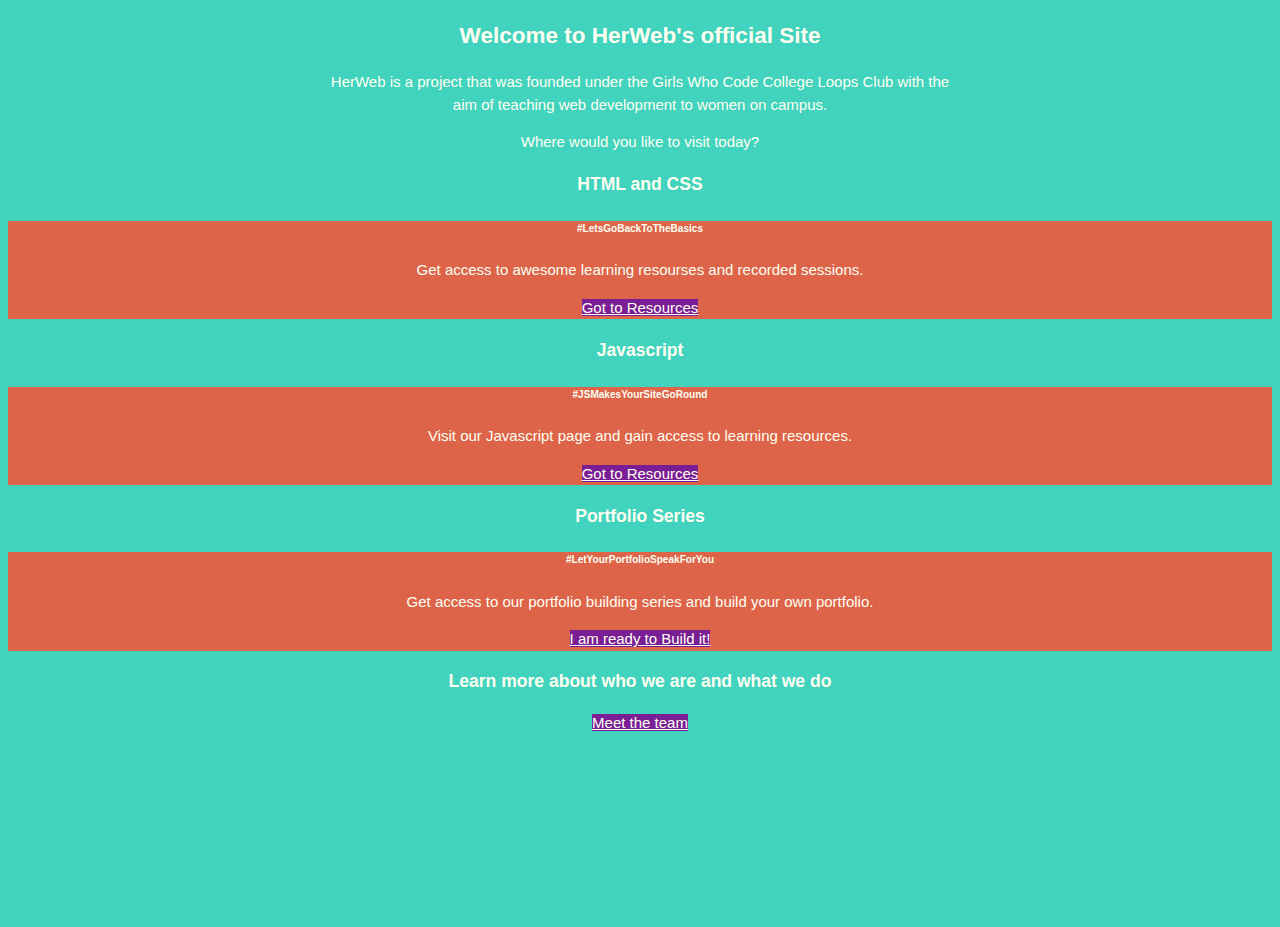
==== index.html @ 4a24bbd1 "initial commit" ====
<!doctype html>
<html lang="en">
  <head>
    <!-- Required meta tags -->
    <meta charset="utf-8">
    <meta name="viewport" content="width=device-width, initial-scale=1, shrink-to-fit=no">

    <!-- Bootstrap CSS -->
    <link rel="stylesheet" href="https://stackpath.bootstrapcdn.com/bootstrap/4.1.3/css/bootstrap.min.css" integrity="sha384-MCw98/SFnGE8fJT3GXwEOngsV7Zt27NXFoaoApmYm81iuXoPkFOJwJ8ERdknLPMO" crossorigin="anonymous">
   
	<!-- Style CSS -->
	 <link  rel="stylesheet" href="style.css" >
	  
	<!-- Icons -->  
	<link rel="stylesheet" href="https://use.fontawesome.com/releases/v5.7.0/css/all.css" integrity="sha384-lZN37f5QGtY3VHgisS14W3ExzMWZxybE1SJSEsQp9S+oqd12jhcu+A56Ebc1zFSJ" crossorigin="anonymous">
	  
    <title>HTML</title>
  </head>
  <body class=" text-center text-white">
	  <nav class="navbar-brand">
	    <i class="fas fa-laptop-code fa-10x mt-4 color"></i>
	  </nav>
	  <div class="container-fluid text-center position-relative mb-5 text-color">
         <div class="my-2">
		     <h2  class="line-1 anim-typewriter font-size-sm-1rem">Welcome to HerWeb's official Site</h2>
			 <p class="HW-width para">HerWeb is a project that was founded under the Girls Who Code College Loops Club with the aim of teaching web development to women on campus.</p>
		     <p>Where would you like to visit today?</p>
		 </div> 
	    <div class="row justify-content-center">
		  <div class="col-lg-3 border border-color align-right p-4 m-3" >
			   <h3 class="title">HTML and CSS</h3>
			   <div class="card card-bg">
				  <div class="card-body">
					<h6 class="card-title">#LetsGoBackToTheBasics</h6>
					<p class="card-text">Get access to awesome learning resourses and recorded sessions.</p>
					<a href="html.html" class="btn btn-color">Got to Resources</a>
				  </div>
			  </div>
		  </div>
			
		  <div class="col-lg-3 border border-color p-4 m-3">
			   <h3 class="title">Javascript</h3>
			   <div class="card card-bg">
				  <div class="card-body">
					<h6 class="card-title">#JSMakesYourSiteGoRound</h6>
					<p class="card-text">Visit our Javascript page and gain access to learning resources.</p>
					<a href="js.html" class="btn btn-color">Got to Resources</a>
				  </div>
			  </div>
		  </div>
		  
		  <div class="col-lg-3 border border-color p-4 m-3">
			   <h3 class="title">Portfolio Series</h3>
			   <div class="card card-bg">
				  <div class="card-body">
					<h6 class="card-title">#LetYourPortfolioSpeakForYou</h6>
					<p class="card-text">Get access to our portfolio building series and build your own portfolio.</p>
					<a href="portfolio.html" class="btn btn-color">I am ready to Build it!</a>
				  </div>
			   </div>
		  </div>
		  	
		  
		</div>
		  <div class="row justify-content-center mt-5">
			  <div class="col-lg-6">
			     <h3 class="m-0 heading">Learn more about who we are and what we do</h3> 
				  <a href="team.html" class="btn btn-color m-0 text-color para">Meet the team</a>
			  </div>
		  
		  
		  </div>
	  
	  </div>
	  
	
	  
 	  
	  <!-- Footer -->
    <footer class="page-footer font-small mdb-color lighten-3 pt-4 bg-secondary">

  <!-- Footer Elements -->
  <div class="container">

    <!--Grid row-->
    <div class="row">

      <!--Grid column-->
      <div class="col-lg-2 col-md-12 mb-4">

        <!--Image-->
        <div class="view overlay z-depth-1-half">
          <img src="https://mdbootstrap.com/img/Photos/Horizontal/Nature/4-col/img%20(73).jpg" class="img-fluid"
            alt="">
          <a href="">
            <div class="mask rgba-white-light"></div>
          </a>
        </div>

      </div>
      <!--Grid column-->

      <!--Grid column-->
      <div class="col-lg-2 col-md-6 mb-4">

        <!--Image-->
        <div class="view overlay z-depth-1-half">
          <img src="https://mdbootstrap.com/img/Photos/Horizontal/Nature/4-col/img%20(78).jpg" class="img-fluid"
            alt="">
          <a href="">
            <div class="mask rgba-white-light"></div>
          </a>
        </div>

      </div>
      <!--Grid column-->

      <!--Grid column-->
      <div class="col-lg-2 col-md-6 mb-4">

        <!--Image-->
        <div class="view overlay z-depth-1-half">
          <img src="https://mdbootstrap.com/img/Photos/Horizontal/Nature/4-col/img%20(79).jpg" class="img-fluid"
            alt="">
          <a href="">
            <div class="mask rgba-white-light"></div>
          </a>
        </div>

      </div>
      <!--Grid column-->

      <!--Grid column-->
      <div class="col-lg-2 col-md-12 mb-4">

        <!--Image-->
        <div class="view overlay z-depth-1-half">
          <img src="https://mdbootstrap.com/img/Photos/Horizontal/Nature/4-col/img%20(81).jpg" class="img-fluid"
            alt="">
          <a href="">
            <div class="mask rgba-white-light"></div>
          </a>
        </div>

      </div>
      <!--Grid column-->

      <!--Grid column-->
      <div class="col-lg-2 col-md-6 mb-4">

        <!--Image-->
        <div class="view overlay z-depth-1-half">
          <img src="https://mdbootstrap.com/img/Photos/Horizontal/Nature/4-col/img%20(82).jpg" class="img-fluid"
            alt="">
          <a href="">
            <div class="mask rgba-white-light"></div>
          </a>
        </div>

      </div>
      <!--Grid column-->

      <!--Grid column-->
      <div class="col-lg-2 col-md-6 mb-4">

        <!--Image-->
        <div class="view overlay z-depth-1-half">
          <img src="https://mdbootstrap.com/img/Photos/Horizontal/Nature/4-col/img%20(84).jpg" class="img-fluid"
            alt="">
          <a href="">
            <div class="mask rgba-white-light"></div>
          </a>
        </div>

      </div>
      <!--Grid column-->

    </div>
    <!--Grid row-->

  </div>
  <!-- Footer Elements -->

  <!-- Copyright -->
 
  <!-- Copyright -->

</footer>

    <!-- Optional JavaScript -->
    <!-- jQuery first, then Popper.js, then Bootstrap JS -->
    <script src="https://code.jquery.com/jquery-3.3.1.slim.min.js" integrity="sha384-q8i/X+965DzO0rT7abK41JStQIAqVgRVzpbzo5smXKp4YfRvH+8abtTE1Pi6jizo" crossorigin="anonymous"></script>
    <script src="https://cdnjs.cloudflare.com/ajax/libs/popper.js/1.14.3/umd/popper.min.js" integrity="sha384-ZMP7rVo3mIykV+2+9J3UJ46jBk0WLaUAdn689aCwoqbBJiSnjAK/l8WvCWPIPm49" crossorigin="anonymous"></script>
    <script src="https://stackpath.bootstrapcdn.com/bootstrap/4.1.3/js/bootstrap.min.js" integrity="sha384-ChfqqxuZUCnJSK3+MXmPNIyE6ZbWh2IMqE241rYiqJxyMiZ6OW/JmZQ5stwEULTy" crossorigin="anonymous"></script>
  </body>
</html>
---- style.css ----
.block {
	display: block;
}
.container {
	text-align: center;
}

.row {
	text-align: center;
}

body {
	height: 100vh;
	background-color: #41D3BD;
	
}

.top {
	
}
@import url(https://fonts.googleapis.com/css?family=Source+Sans+Pro:400,200,200italic,300,300italic,400italic,600,600italic,700,700italic,900,900italic);

body {
    font-family: 'Source Sans Pro', sans-serif;
    line-height: 1.5;
    color: #323232;
    font-size: 15px;
    font-weight: 400;
    text-rendering: optimizeLegibility;
    -webkit-font-smoothing: antialiased;
    -moz-font-smoothing: antialiased;
}
.heading-title {
    margin-bottom: 100px;
}
.text-center {
    text-align: center;
}
.heading-title h3 {
    margin-bottom: 0;
    letter-spacing: 2px;
    font-weight: normal;
}
.p-top-30 {
    padding-top: 30px;
}
.half-txt {
    width: 60%;
    margin: 0 auto;
    display: inline-block;
    line-height: 25px;
    color: #7e7e7e;
}
.text-uppercase {
    text-transform: uppercase;
}

.team-member, .team-member .team-img {
    position: relative;
}
.team-member {
    overflow: hidden;
}
.team-member, .team-member .team-img {
    position: relative;
}

.team-hover {
    position: absolute;
    top: 0;
    left: 0;
	width: 400px;
    bottom: 0;
    right: 0;
    margin: 0;
    border: 20px solid rgba(0, 0, 0, 0.1);
    background-color: rgba(255, 255, 255, 0.90);
    opacity: 0;
    -webkit-transition: all 0.3s;
    transition: all 0.3s;
}
.team-member:hover .team-hover .desk {
    top: 35%;
}
.team-member:hover .team-hover, .team-member:hover .team-hover .desk, .team-member:hover .team-hover .s-link {
    opacity: 1;
}
.team-hover .desk {
    position: absolute;
    top: 0%;
    width: 400px;
    opacity: 0;
    -webkit-transform: translateY(-55%);
    -ms-transform: translateY(-55%);
    transform: translateY(-55%);
    -webkit-transition: all 0.3s 0.2s;
    transition: all 0.3s 0.2s;
    padding: 0 20px;
}
.desk, .desk h4, .team-hover .s-link a {
    text-align: center;
    color: #222;
}
.team-member:hover .team-hover .s-link {
    bottom: 10%;
}
.team-member:hover .team-hover, .team-member:hover .team-hover .desk, .team-member:hover .team-hover .s-link {
    opacity: 1;
}
.team-hover .s-link {
    position: absolute;
    bottom: 0;
    width: 100%;
    opacity: 0;
    text-align: center;
    -webkit-transform: translateY(45%);
    -ms-transform: translateY(45%);
    transform: translateY(45%);
    -webkit-transition: all 0.3s 0.2s;
    transition: all 0.3s 0.2s;
    font-size: 35px;
}
.desk, .desk h4, .team-hover .s-link a {
    text-align: center;
    color: #222;
}
.team-member .s-link a {
    margin: 0 10px;
    color: #333;
    font-size: 16px;
}
.team-title {
    position: static;
    padding: 20px 0;
    display: inline-block;
    letter-spacing: 2px;
    width: 100%;
}
.team-title h5 {
    margin-bottom: 0px;
    display: block;
    text-transform: uppercase;
}
.team-title span {
    font-size: 12px;
    text-transform: uppercase;
    color: #a5a5a5;
    letter-spacing: 1px;
}

.color {
	color: #791E94;
}

.card-bg {
	background-color: #DE6449;
}

.border-color {
	border-color: #FFFFF2;
}

.text-color {
	color:#FFFFF2;
}

.btn-color {
	background-color: #791E94;
	color: #FFFFF2;
}

.btn-color a {
	color:#FFFFF2;
	text-decoration: none;
}
.btn-color a:hover, .btn-color:active {
	color: #DE6449;
	
}


.HW-width {
	width: 50%;
	position: relative;
	left: 25%;
}



.card-bg-2 {
	background-color: #41D3BD;
}



.width {
	width:
}









/* Extra small devices (portrait phones, less than 576px)*/
@media (max-width: 575.98px) { ... }

/* Small devices (landscape phones, less than 768px)*/
@media (max-width: 767.98px) { 
	.heading {
		font-size: 4vw;
	}
	
	.para {
		font-size: 3vw;
	}
	
	.HW-width {
	width: 100%;
	left:0%;
   }
}

/* Medium devices (tablets, less than 992px)*/
@media (max-width: 991.98px) { ... }

/* Large devices (desktops, less than 1200px)*/
@media (max-width: 1199.98px) { ... }





.or {
	display: inline;
}
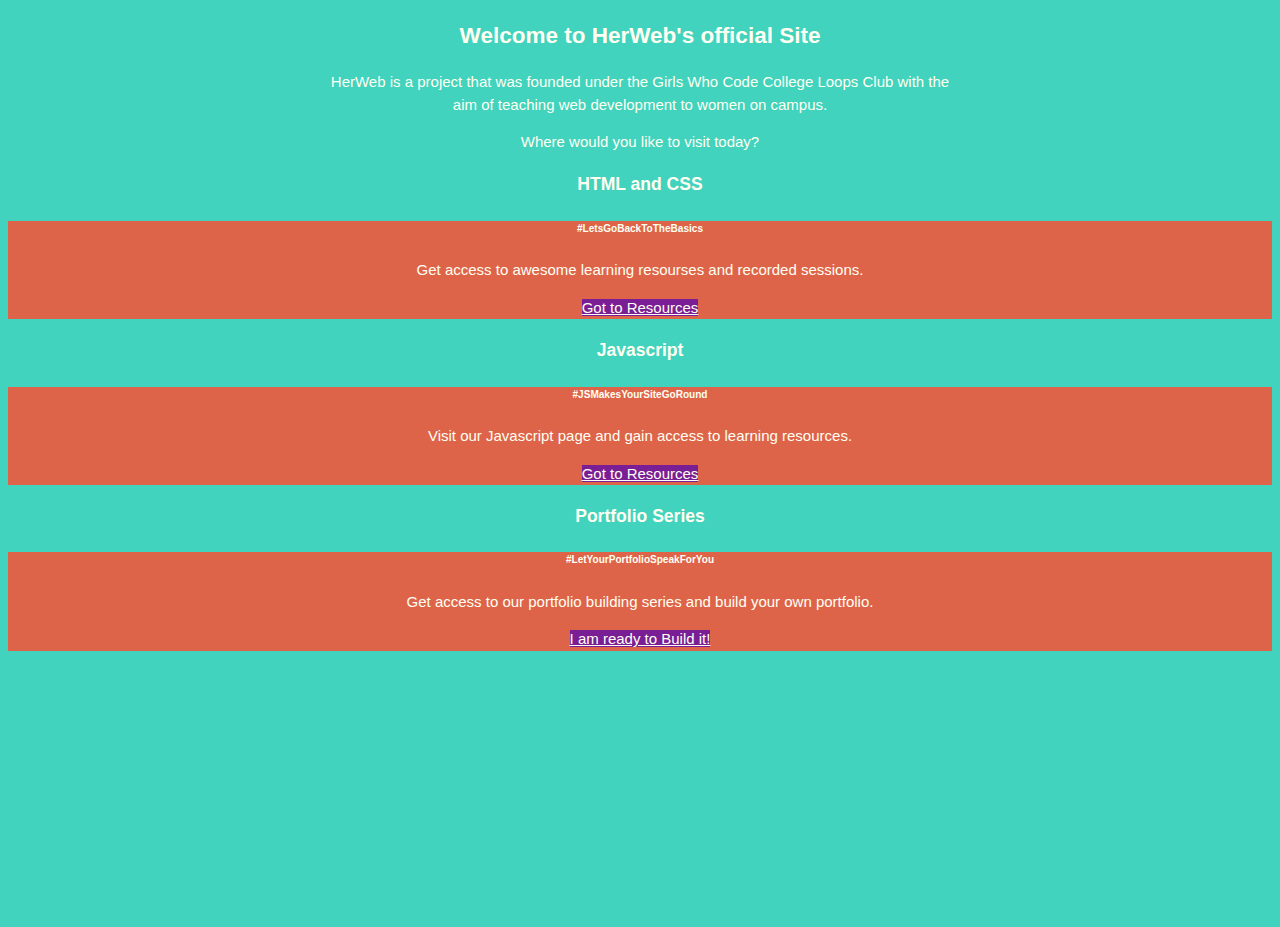
==== commit 017e1cca: "initial commit" ====
--- a/index.html
+++ b/index.html
@@ -61,12 +61,12 @@
 		  </div>
 		  	
 		  
-		</div>
+		<!--</div>
 		  <div class="row justify-content-center mt-5">
 			  <div class="col-lg-6">
 			     <h3 class="m-0 heading">Learn more about who we are and what we do</h3> 
 				  <a href="team.html" class="btn btn-color m-0 text-color para">Meet the team</a>
-			  </div>
+			  </div> -->
 		  
 		  
 		  </div>
--- a/style.css
+++ b/style.css
@@ -198,7 +198,9 @@
 	width:
 }
 
-
+.intro {
+	color: #DE6449
+}
 
 
 
@@ -215,6 +217,10 @@
 		font-size: 4vw;
 	}
 	
+	.heading-1 {
+		font-size: 5vw;
+	}
+	
 	.para {
 		font-size: 3vw;
 	}
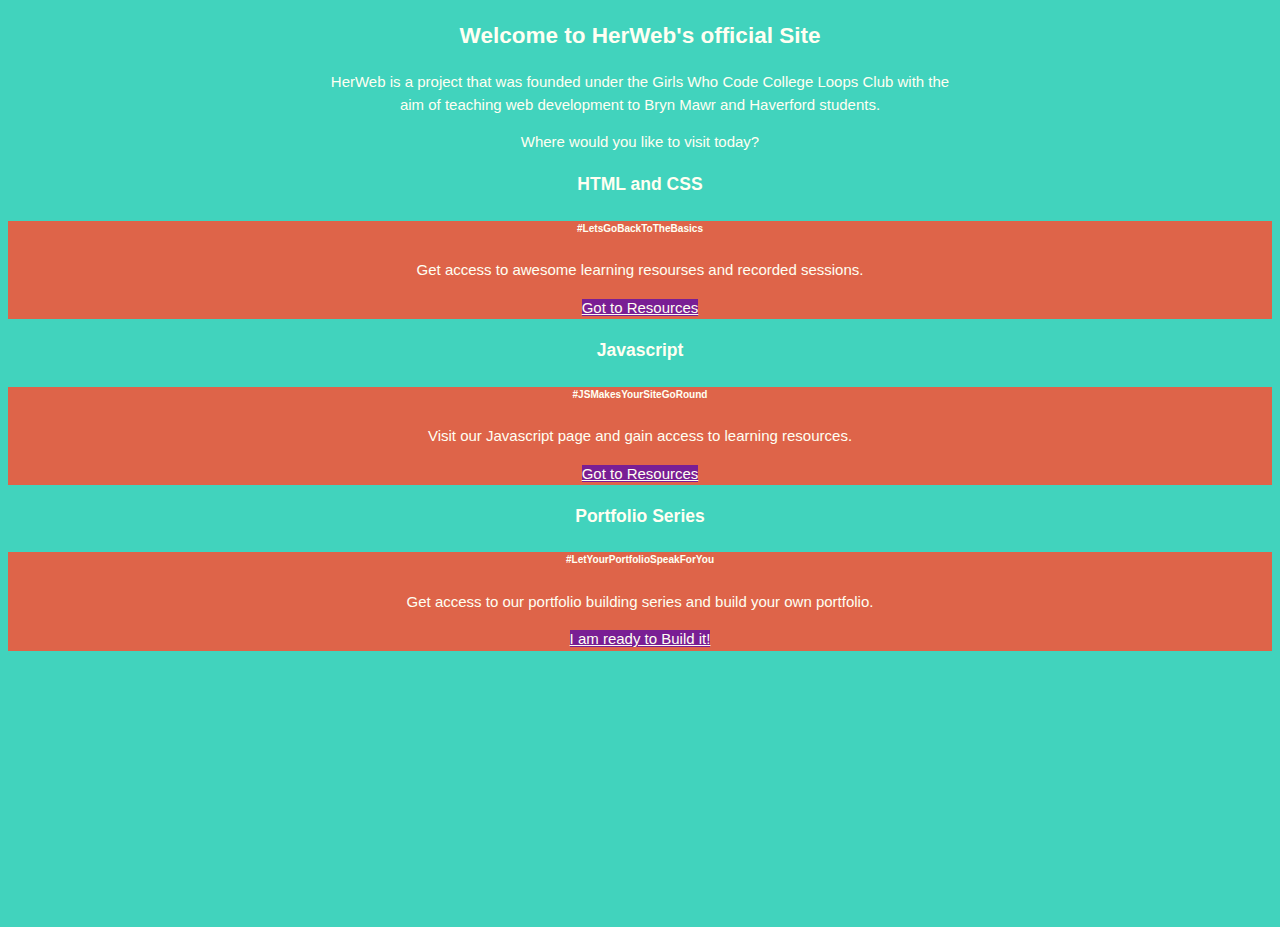
==== commit 4fac4498: "landing-page" ====
--- a/index.html
+++ b/index.html
@@ -23,7 +23,7 @@
 	  <div class="container-fluid text-center position-relative mb-5 text-color">
          <div class="my-2">
 		     <h2  class="line-1 anim-typewriter font-size-sm-1rem">Welcome to HerWeb's official Site</h2>
-			 <p class="HW-width para">HerWeb is a project that was founded under the Girls Who Code College Loops Club with the aim of teaching web development to women on campus.</p>
+			 <p class="HW-width para">HerWeb is a project that was founded under the Girls Who Code College Loops Club with the aim of teaching web development to Bryn Mawr and Haverford students.</p>
 		     <p>Where would you like to visit today?</p>
 		 </div> 
 	    <div class="row justify-content-center">
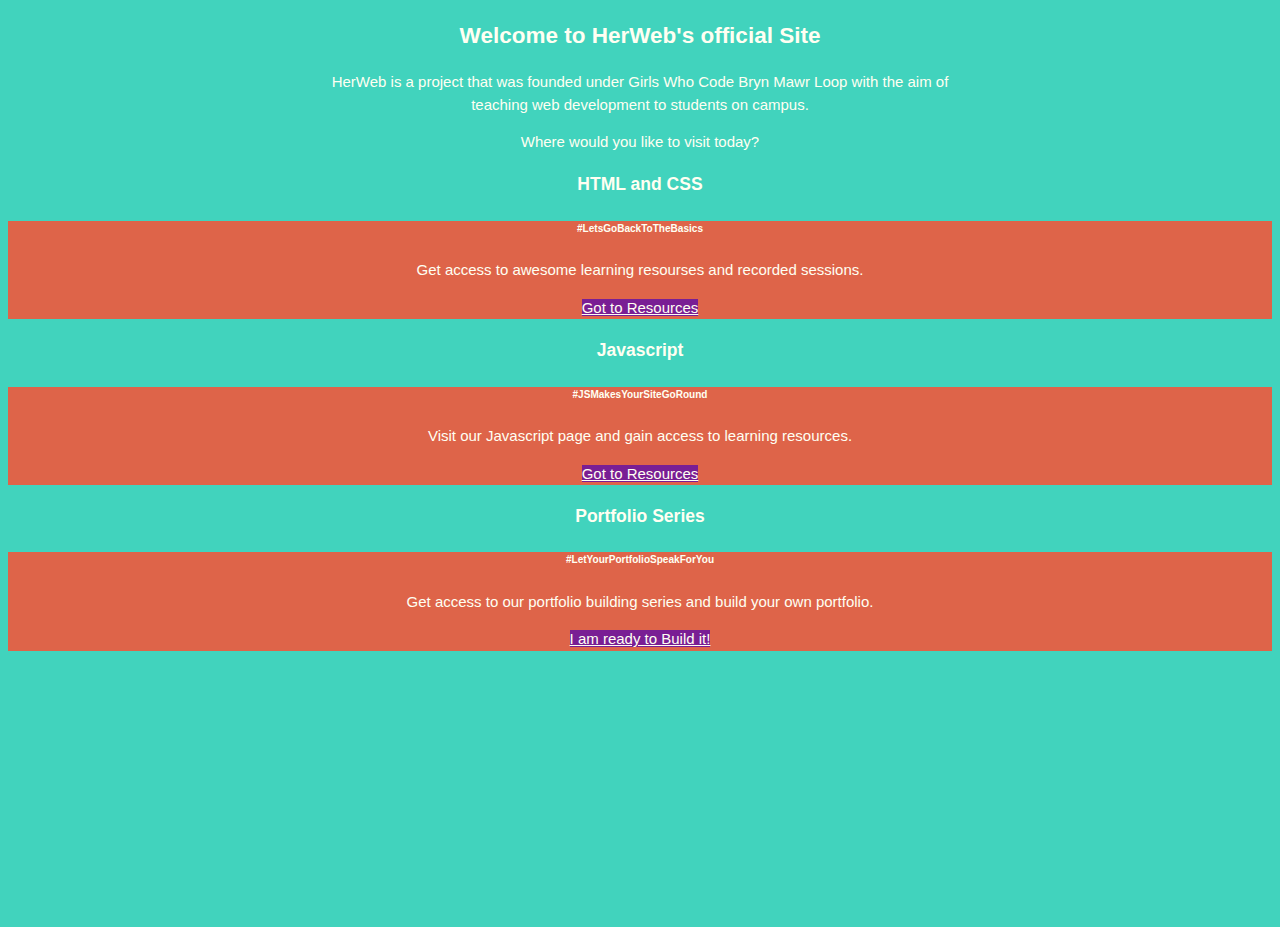
==== commit f78625ce: "landing-page" ====
--- a/index.html
+++ b/index.html
@@ -23,7 +23,7 @@
 	  <div class="container-fluid text-center position-relative mb-5 text-color">
          <div class="my-2">
 		     <h2  class="line-1 anim-typewriter font-size-sm-1rem">Welcome to HerWeb's official Site</h2>
-			 <p class="HW-width para">HerWeb is a project that was founded under the Girls Who Code College Loops Club with the aim of teaching web development to Bryn Mawr and Haverford students.</p>
+			 <p class="HW-width para">HerWeb is a project that was founded under Girls Who Code Bryn Mawr Loop with the aim of teaching web development to students on campus.</p>
 		     <p>Where would you like to visit today?</p>
 		 </div> 
 	    <div class="row justify-content-center">
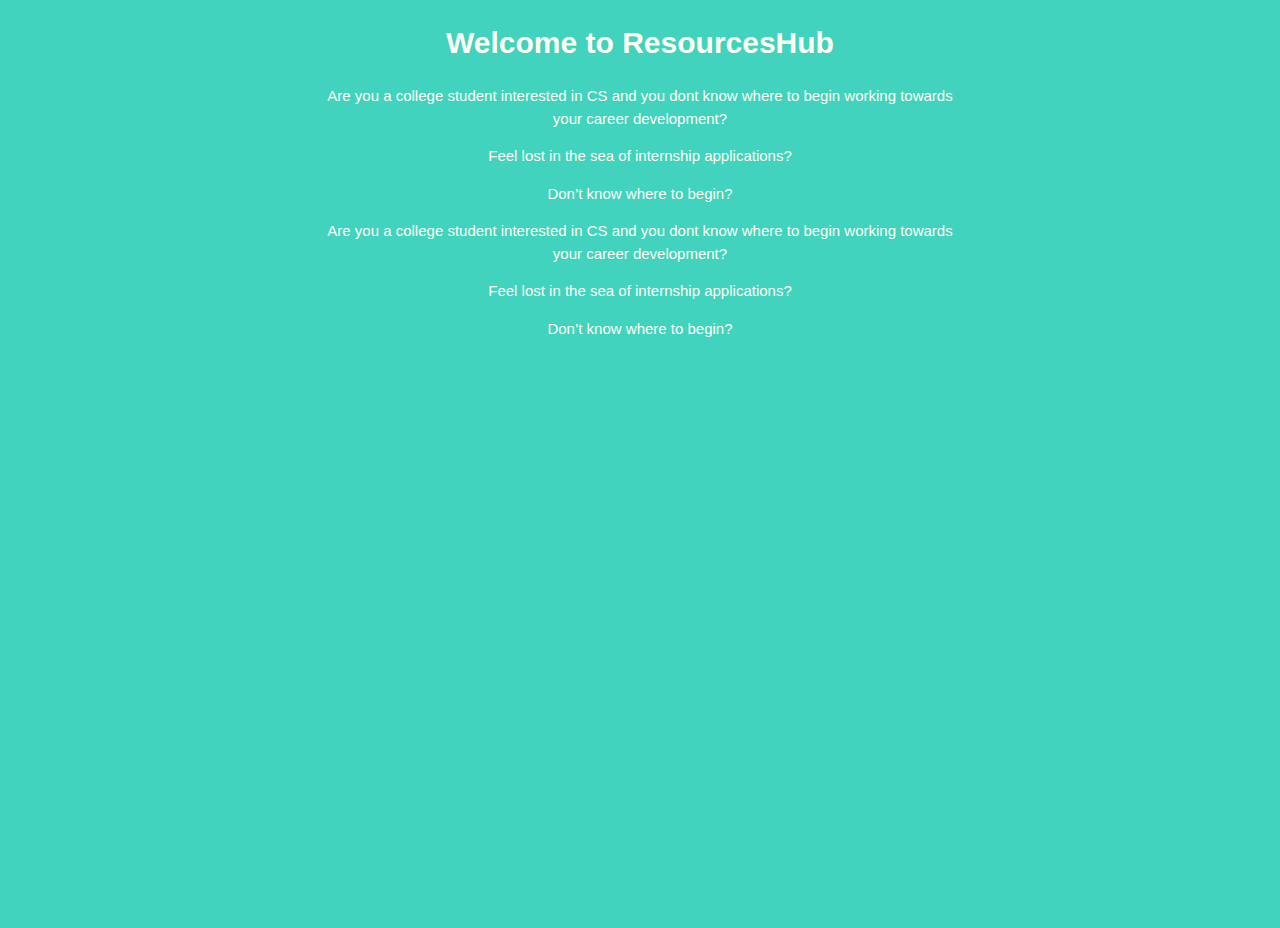
==== commit 5a2460ba: "first page" ====
--- a/index.html
+++ b/index.html
@@ -1,196 +1,123 @@
-<!doctype html>
+<!DOCTYPE html>
 <html lang="en">
   <head>
     <!-- Required meta tags -->
-    <meta charset="utf-8">
-    <meta name="viewport" content="width=device-width, initial-scale=1, shrink-to-fit=no">
+    <meta charset="utf-8" />
+    <meta
+      name="viewport"
+      content="width=device-width, initial-scale=1, shrink-to-fit=no"
+    />
 
     <!-- Bootstrap CSS -->
-    <link rel="stylesheet" href="https://stackpath.bootstrapcdn.com/bootstrap/4.1.3/css/bootstrap.min.css" integrity="sha384-MCw98/SFnGE8fJT3GXwEOngsV7Zt27NXFoaoApmYm81iuXoPkFOJwJ8ERdknLPMO" crossorigin="anonymous">
-   
-	<!-- Style CSS -->
-	 <link  rel="stylesheet" href="style.css" >
-	  
-	<!-- Icons -->  
-	<link rel="stylesheet" href="https://use.fontawesome.com/releases/v5.7.0/css/all.css" integrity="sha384-lZN37f5QGtY3VHgisS14W3ExzMWZxybE1SJSEsQp9S+oqd12jhcu+A56Ebc1zFSJ" crossorigin="anonymous">
-	  
+    <link
+      rel="stylesheet"
+      href="https://stackpath.bootstrapcdn.com/bootstrap/4.1.3/css/bootstrap.min.css"
+      integrity="sha384-MCw98/SFnGE8fJT3GXwEOngsV7Zt27NXFoaoApmYm81iuXoPkFOJwJ8ERdknLPMO"
+      crossorigin="anonymous"
+    />
+
+    <!-- Style CSS -->
+    <link rel="stylesheet" href="style.css" />
+
+    <!-- Icons -->
+    <link
+      rel="stylesheet"
+      href="https://use.fontawesome.com/releases/v5.7.0/css/all.css"
+      integrity="sha384-lZN37f5QGtY3VHgisS14W3ExzMWZxybE1SJSEsQp9S+oqd12jhcu+A56Ebc1zFSJ"
+      crossorigin="anonymous"
+    />
+
     <title>HTML</title>
   </head>
-  <body class=" text-center text-white">
-	  <nav class="navbar-brand">
-	    <i class="fas fa-laptop-code fa-10x mt-4 color"></i>
-	  </nav>
-	  <div class="container-fluid text-center position-relative mb-5 text-color">
-         <div class="my-2">
-		     <h2  class="line-1 anim-typewriter font-size-sm-1rem">Welcome to HerWeb's official Site</h2>
-			 <p class="HW-width para">HerWeb is a project that was founded under Girls Who Code Bryn Mawr Loop with the aim of teaching web development to students on campus.</p>
-		     <p>Where would you like to visit today?</p>
-		 </div> 
-	    <div class="row justify-content-center">
-		  <div class="col-lg-3 border border-color align-right p-4 m-3" >
-			   <h3 class="title">HTML and CSS</h3>
-			   <div class="card card-bg">
-				  <div class="card-body">
-					<h6 class="card-title">#LetsGoBackToTheBasics</h6>
-					<p class="card-text">Get access to awesome learning resourses and recorded sessions.</p>
-					<a href="html.html" class="btn btn-color">Got to Resources</a>
-				  </div>
-			  </div>
-		  </div>
-			
-		  <div class="col-lg-3 border border-color p-4 m-3">
-			   <h3 class="title">Javascript</h3>
-			   <div class="card card-bg">
-				  <div class="card-body">
-					<h6 class="card-title">#JSMakesYourSiteGoRound</h6>
-					<p class="card-text">Visit our Javascript page and gain access to learning resources.</p>
-					<a href="js.html" class="btn btn-color">Got to Resources</a>
-				  </div>
-			  </div>
-		  </div>
-		  
-		  <div class="col-lg-3 border border-color p-4 m-3">
-			   <h3 class="title">Portfolio Series</h3>
-			   <div class="card card-bg">
-				  <div class="card-body">
-					<h6 class="card-title">#LetYourPortfolioSpeakForYou</h6>
-					<p class="card-text">Get access to our portfolio building series and build your own portfolio.</p>
-					<a href="portfolio.html" class="btn btn-color">I am ready to Build it!</a>
-				  </div>
-			   </div>
-		  </div>
-		  	
-		  
-		<!--</div>
-		  <div class="row justify-content-center mt-5">
-			  <div class="col-lg-6">
-			     <h3 class="m-0 heading">Learn more about who we are and what we do</h3> 
-				  <a href="team.html" class="btn btn-color m-0 text-color para">Meet the team</a>
-			  </div> -->
-		  
-		  
-		  </div>
-	  
-	  </div>
-	  
-	
-	  
- 	  
-	  <!-- Footer -->
-    <footer class="page-footer font-small mdb-color lighten-3 pt-4 bg-secondary">
-
-  <!-- Footer Elements -->
-  <div class="container">
-
-    <!--Grid row-->
-    <div class="row">
-
-      <!--Grid column-->
-      <div class="col-lg-2 col-md-12 mb-4">
-
-        <!--Image-->
-        <div class="view overlay z-depth-1-half">
-          <img src="https://mdbootstrap.com/img/Photos/Horizontal/Nature/4-col/img%20(73).jpg" class="img-fluid"
-            alt="">
-          <a href="">
-            <div class="mask rgba-white-light"></div>
-          </a>
+  <body class="text-center text-white">
+    <nav class="navbar-brand">
+      <i class="fas fa-laptop-code fa-8x mt-4 color"></i>
+    </nav>
+    <div class="container-fluid text-center position-relative mb-5 text-color">
+      <div class="my-2">
+        <h1 class="line-1 anim-typewriter font-size-sm-1rem">
+          Welcome to ResourcesHub
+        </h1>
+      </div>
+      <div class="row mt-5">
+        <div class="col-6">
+          <p class="HW-width para">
+            Are you a college student interested in CS and you dont know where
+            to begin working towards your career development?
+          </p>
+          <p>Feel lost in the sea of internship applications?</p>
+          <p>Don’t know where to begin?</p>
+        </div>
+        <div class="col-6">
+          <p class="HW-width para">
+            Are you a college student interested in CS and you dont know where
+            to begin working towards your career development?
+          </p>
+          <p>Feel lost in the sea of internship applications?</p>
+          <p>Don’t know where to begin?</p>
+        </div>
+      </div>
+    </div>
+    <!-- <div class="row justify-content-center">
+        <div class="col-lg-3 border border-color align-right p-4 m-3">
+          <h3 class="title">HTML and CSS</h3>
+          <div class="card card-bg">
+            <div class="card-body">
+              <h6 class="card-title">#LetsGoBackToTheBasics</h6>
+              <p class="card-text">
+                Get access to awesome learning resourses and recorded sessions.
+              </p>
+              <a href="html.html" class="btn btn-color">Got to Resources</a>
+            </div>
+          </div>
         </div>
 
-      </div>
-      <!--Grid column-->
-
-      <!--Grid column-->
-      <div class="col-lg-2 col-md-6 mb-4">
-
-        <!--Image-->
-        <div class="view overlay z-depth-1-half">
-          <img src="https://mdbootstrap.com/img/Photos/Horizontal/Nature/4-col/img%20(78).jpg" class="img-fluid"
-            alt="">
-          <a href="">
-            <div class="mask rgba-white-light"></div>
-          </a>
+        <div class="col-lg-3 border border-color p-4 m-3">
+          <h3 class="title">Javascript</h3>
+          <div class="card card-bg">
+            <div class="card-body">
+              <h6 class="card-title">#JSMakesYourSiteGoRound</h6>
+              <p class="card-text">
+                Visit our Javascript page and gain access to learning resources.
+              </p>
+              <a href="js.html" class="btn btn-color">Got to Resources</a>
+            </div>
+          </div>
         </div>
 
-      </div>
-      <!--Grid column-->
-
-      <!--Grid column-->
-      <div class="col-lg-2 col-md-6 mb-4">
-
-        <!--Image-->
-        <div class="view overlay z-depth-1-half">
-          <img src="https://mdbootstrap.com/img/Photos/Horizontal/Nature/4-col/img%20(79).jpg" class="img-fluid"
-            alt="">
-          <a href="">
-            <div class="mask rgba-white-light"></div>
-          </a>
+        <div class="col-lg-3 border border-color p-4 m-3">
+          <h3 class="title">Portfolio Series</h3>
+          <div class="card card-bg">
+            <div class="card-body">
+              <h6 class="card-title">#LetYourPortfolioSpeakForYou</h6>
+              <p class="card-text">
+                Get access to our portfolio building series and build your own
+                portfolio.
+              </p>
+              <a href="portfolio.html" class="btn btn-color"
+                >I am ready to Build it!</a
+              >
+            </div>
+          </div>
         </div>
-
-      </div>
-      <!--Grid column-->
-
-      <!--Grid column-->
-      <div class="col-lg-2 col-md-12 mb-4">
-
-        <!--Image-->
-        <div class="view overlay z-depth-1-half">
-          <img src="https://mdbootstrap.com/img/Photos/Horizontal/Nature/4-col/img%20(81).jpg" class="img-fluid"
-            alt="">
-          <a href="">
-            <div class="mask rgba-white-light"></div>
-          </a>
-        </div>
-
-      </div>
-      <!--Grid column-->
-
-      <!--Grid column-->
-      <div class="col-lg-2 col-md-6 mb-4">
-
-        <!--Image-->
-        <div class="view overlay z-depth-1-half">
-          <img src="https://mdbootstrap.com/img/Photos/Horizontal/Nature/4-col/img%20(82).jpg" class="img-fluid"
-            alt="">
-          <a href="">
-            <div class="mask rgba-white-light"></div>
-          </a>
-        </div>
-
-      </div>
-      <!--Grid column-->
-
-      <!--Grid column-->
-      <div class="col-lg-2 col-md-6 mb-4">
-
-        <!--Image-->
-        <div class="view overlay z-depth-1-half">
-          <img src="https://mdbootstrap.com/img/Photos/Horizontal/Nature/4-col/img%20(84).jpg" class="img-fluid"
-            alt="">
-          <a href="">
-            <div class="mask rgba-white-light"></div>
-          </a>
-        </div>
-
-      </div>
-      <!--Grid column-->
-
-    </div>
-    <!--Grid row-->
-
-  </div>
-  <!-- Footer Elements -->
-
-  <!-- Copyright -->
- 
-  <!-- Copyright -->
-
-</footer>
+      </div> -->
 
     <!-- Optional JavaScript -->
     <!-- jQuery first, then Popper.js, then Bootstrap JS -->
-    <script src="https://code.jquery.com/jquery-3.3.1.slim.min.js" integrity="sha384-q8i/X+965DzO0rT7abK41JStQIAqVgRVzpbzo5smXKp4YfRvH+8abtTE1Pi6jizo" crossorigin="anonymous"></script>
-    <script src="https://cdnjs.cloudflare.com/ajax/libs/popper.js/1.14.3/umd/popper.min.js" integrity="sha384-ZMP7rVo3mIykV+2+9J3UJ46jBk0WLaUAdn689aCwoqbBJiSnjAK/l8WvCWPIPm49" crossorigin="anonymous"></script>
-    <script src="https://stackpath.bootstrapcdn.com/bootstrap/4.1.3/js/bootstrap.min.js" integrity="sha384-ChfqqxuZUCnJSK3+MXmPNIyE6ZbWh2IMqE241rYiqJxyMiZ6OW/JmZQ5stwEULTy" crossorigin="anonymous"></script>
+    <script
+      src="https://code.jquery.com/jquery-3.3.1.slim.min.js"
+      integrity="sha384-q8i/X+965DzO0rT7abK41JStQIAqVgRVzpbzo5smXKp4YfRvH+8abtTE1Pi6jizo"
+      crossorigin="anonymous"
+    ></script>
+    <script
+      src="https://cdnjs.cloudflare.com/ajax/libs/popper.js/1.14.3/umd/popper.min.js"
+      integrity="sha384-ZMP7rVo3mIykV+2+9J3UJ46jBk0WLaUAdn689aCwoqbBJiSnjAK/l8WvCWPIPm49"
+      crossorigin="anonymous"
+    ></script>
+    <script
+      src="https://stackpath.bootstrapcdn.com/bootstrap/4.1.3/js/bootstrap.min.js"
+      integrity="sha384-ChfqqxuZUCnJSK3+MXmPNIyE6ZbWh2IMqE241rYiqJxyMiZ6OW/JmZQ5stwEULTy"
+      crossorigin="anonymous"
+    ></script>
   </body>
-</html>+</html>
--- a/style.css
+++ b/style.css
@@ -1,246 +1,243 @@
-
 .block {
-	display: block;
+  display: block;
 }
 .container {
-	text-align: center;
+  text-align: center;
 }
 
 .row {
-	text-align: center;
+  text-align: center;
 }
 
 body {
-	height: 100vh;
-	background-color: #41D3BD;
-	
+  height: 100vh;
+  background-color: #41d3bd;
 }
 
 .top {
-	
 }
 @import url(https://fonts.googleapis.com/css?family=Source+Sans+Pro:400,200,200italic,300,300italic,400italic,600,600italic,700,700italic,900,900italic);
 
 body {
-    font-family: 'Source Sans Pro', sans-serif;
-    line-height: 1.5;
-    color: #323232;
-    font-size: 15px;
-    font-weight: 400;
-    text-rendering: optimizeLegibility;
-    -webkit-font-smoothing: antialiased;
-    -moz-font-smoothing: antialiased;
+  font-family: "Source Sans Pro", sans-serif;
+  line-height: 1.5;
+  color: #323232;
+  font-size: 15px;
+  font-weight: 400;
+  text-rendering: optimizeLegibility;
+  -webkit-font-smoothing: antialiased;
+  -moz-font-smoothing: antialiased;
 }
 .heading-title {
-    margin-bottom: 100px;
+  margin-bottom: 100px;
 }
 .text-center {
-    text-align: center;
+  text-align: center;
 }
 .heading-title h3 {
-    margin-bottom: 0;
-    letter-spacing: 2px;
-    font-weight: normal;
+  margin-bottom: 0;
+  letter-spacing: 2px;
+  font-weight: normal;
 }
 .p-top-30 {
-    padding-top: 30px;
+  padding-top: 30px;
 }
 .half-txt {
-    width: 60%;
-    margin: 0 auto;
-    display: inline-block;
-    line-height: 25px;
-    color: #7e7e7e;
+  width: 60%;
+  margin: 0 auto;
+  display: inline-block;
+  line-height: 25px;
+  color: #7e7e7e;
 }
 .text-uppercase {
-    text-transform: uppercase;
-}
-
-.team-member, .team-member .team-img {
-    position: relative;
+  text-transform: uppercase;
+}
+
+.team-member,
+.team-member .team-img {
+  position: relative;
 }
 .team-member {
-    overflow: hidden;
-}
-.team-member, .team-member .team-img {
-    position: relative;
+  overflow: hidden;
+}
+.team-member,
+.team-member .team-img {
+  position: relative;
 }
 
 .team-hover {
-    position: absolute;
-    top: 0;
-    left: 0;
-	width: 400px;
-    bottom: 0;
-    right: 0;
-    margin: 0;
-    border: 20px solid rgba(0, 0, 0, 0.1);
-    background-color: rgba(255, 255, 255, 0.90);
-    opacity: 0;
-    -webkit-transition: all 0.3s;
-    transition: all 0.3s;
+  position: absolute;
+  top: 0;
+  left: 0;
+  width: 400px;
+  bottom: 0;
+  right: 0;
+  margin: 0;
+  border: 20px solid rgba(0, 0, 0, 0.1);
+  background-color: rgba(255, 255, 255, 0.9);
+  opacity: 0;
+  -webkit-transition: all 0.3s;
+  transition: all 0.3s;
 }
 .team-member:hover .team-hover .desk {
-    top: 35%;
-}
-.team-member:hover .team-hover, .team-member:hover .team-hover .desk, .team-member:hover .team-hover .s-link {
-    opacity: 1;
+  top: 35%;
+}
+.team-member:hover .team-hover,
+.team-member:hover .team-hover .desk,
+.team-member:hover .team-hover .s-link {
+  opacity: 1;
 }
 .team-hover .desk {
-    position: absolute;
-    top: 0%;
-    width: 400px;
-    opacity: 0;
-    -webkit-transform: translateY(-55%);
-    -ms-transform: translateY(-55%);
-    transform: translateY(-55%);
-    -webkit-transition: all 0.3s 0.2s;
-    transition: all 0.3s 0.2s;
-    padding: 0 20px;
-}
-.desk, .desk h4, .team-hover .s-link a {
-    text-align: center;
-    color: #222;
+  position: absolute;
+  top: 0%;
+  width: 400px;
+  opacity: 0;
+  -webkit-transform: translateY(-55%);
+  -ms-transform: translateY(-55%);
+  transform: translateY(-55%);
+  -webkit-transition: all 0.3s 0.2s;
+  transition: all 0.3s 0.2s;
+  padding: 0 20px;
+}
+.desk,
+.desk h4,
+.team-hover .s-link a {
+  text-align: center;
+  color: #222;
 }
 .team-member:hover .team-hover .s-link {
-    bottom: 10%;
-}
-.team-member:hover .team-hover, .team-member:hover .team-hover .desk, .team-member:hover .team-hover .s-link {
-    opacity: 1;
+  bottom: 10%;
+}
+.team-member:hover .team-hover,
+.team-member:hover .team-hover .desk,
+.team-member:hover .team-hover .s-link {
+  opacity: 1;
 }
 .team-hover .s-link {
-    position: absolute;
-    bottom: 0;
+  position: absolute;
+  bottom: 0;
+  width: 100%;
+  opacity: 0;
+  text-align: center;
+  -webkit-transform: translateY(45%);
+  -ms-transform: translateY(45%);
+  transform: translateY(45%);
+  -webkit-transition: all 0.3s 0.2s;
+  transition: all 0.3s 0.2s;
+  font-size: 35px;
+}
+.desk,
+.desk h4,
+.team-hover .s-link a {
+  text-align: center;
+  color: #222;
+}
+.team-member .s-link a {
+  margin: 0 10px;
+  color: #333;
+  font-size: 16px;
+}
+.team-title {
+  position: static;
+  padding: 20px 0;
+  display: inline-block;
+  letter-spacing: 2px;
+  width: 100%;
+}
+.team-title h5 {
+  margin-bottom: 0px;
+  display: block;
+  text-transform: uppercase;
+}
+.team-title span {
+  font-size: 12px;
+  text-transform: uppercase;
+  color: #a5a5a5;
+  letter-spacing: 1px;
+}
+
+.color {
+  color: #791e94;
+}
+
+.card-bg {
+  background-color: #de6449;
+}
+
+.border-color {
+  border-color: #fffff2;
+}
+
+.text-color {
+  color: #fffff2;
+}
+
+.btn-color {
+  background-color: #791e94;
+  color: #fffff2;
+}
+
+.btn-color a {
+  color: #fffff2;
+  text-decoration: none;
+}
+.btn-color a:hover,
+.btn-color:active {
+  color: #de6449;
+}
+.HW-width {
+  width: 50%;
+  position: relative;
+  left: 25%;
+}
+
+.card-bg-2 {
+  background-color: #41d3bd;
+}
+
+.width {
+  width: ;
+}
+
+.intro {
+  color: #de6449;
+}
+
+/* Extra small devices (portrait phones, less than 576px)*/
+@media (max-width: 575.98px) {
+  ...;
+}
+
+/* Small devices (landscape phones, less than 768px)*/
+@media (max-width: 767.98px) {
+  .heading {
+    font-size: 4vw;
+  }
+
+  .heading-1 {
+    font-size: 5vw;
+  }
+
+  .para {
+    font-size: 3vw;
+  }
+
+  .HW-width {
     width: 100%;
-    opacity: 0;
-    text-align: center;
-    -webkit-transform: translateY(45%);
-    -ms-transform: translateY(45%);
-    transform: translateY(45%);
-    -webkit-transition: all 0.3s 0.2s;
-    transition: all 0.3s 0.2s;
-    font-size: 35px;
-}
-.desk, .desk h4, .team-hover .s-link a {
-    text-align: center;
-    color: #222;
-}
-.team-member .s-link a {
-    margin: 0 10px;
-    color: #333;
-    font-size: 16px;
-}
-.team-title {
-    position: static;
-    padding: 20px 0;
-    display: inline-block;
-    letter-spacing: 2px;
-    width: 100%;
-}
-.team-title h5 {
-    margin-bottom: 0px;
-    display: block;
-    text-transform: uppercase;
-}
-.team-title span {
-    font-size: 12px;
-    text-transform: uppercase;
-    color: #a5a5a5;
-    letter-spacing: 1px;
-}
-
-.color {
-	color: #791E94;
-}
-
-.card-bg {
-	background-color: #DE6449;
-}
-
-.border-color {
-	border-color: #FFFFF2;
-}
-
-.text-color {
-	color:#FFFFF2;
-}
-
-.btn-color {
-	background-color: #791E94;
-	color: #FFFFF2;
-}
-
-.btn-color a {
-	color:#FFFFF2;
-	text-decoration: none;
-}
-.btn-color a:hover, .btn-color:active {
-	color: #DE6449;
-	
-}
-
-
-.HW-width {
-	width: 50%;
-	position: relative;
-	left: 25%;
-}
-
-
-
-.card-bg-2 {
-	background-color: #41D3BD;
-}
-
-
-
-.width {
-	width:
-}
-
-.intro {
-	color: #DE6449
-}
-
-
-
-
-
-
-
-/* Extra small devices (portrait phones, less than 576px)*/
-@media (max-width: 575.98px) { ... }
-
-/* Small devices (landscape phones, less than 768px)*/
-@media (max-width: 767.98px) { 
-	.heading {
-		font-size: 4vw;
-	}
-	
-	.heading-1 {
-		font-size: 5vw;
-	}
-	
-	.para {
-		font-size: 3vw;
-	}
-	
-	.HW-width {
-	width: 100%;
-	left:0%;
-   }
+    left: 0%;
+  }
 }
 
 /* Medium devices (tablets, less than 992px)*/
-@media (max-width: 991.98px) { ... }
+@media (max-width: 991.98px) {
+  ...;
+}
 
 /* Large devices (desktops, less than 1200px)*/
-@media (max-width: 1199.98px) { ... }
-
-
-
-
+@media (max-width: 1199.98px) {
+  ...;
+}
 
 .or {
-	display: inline;
-}
+  display: inline;
+}
